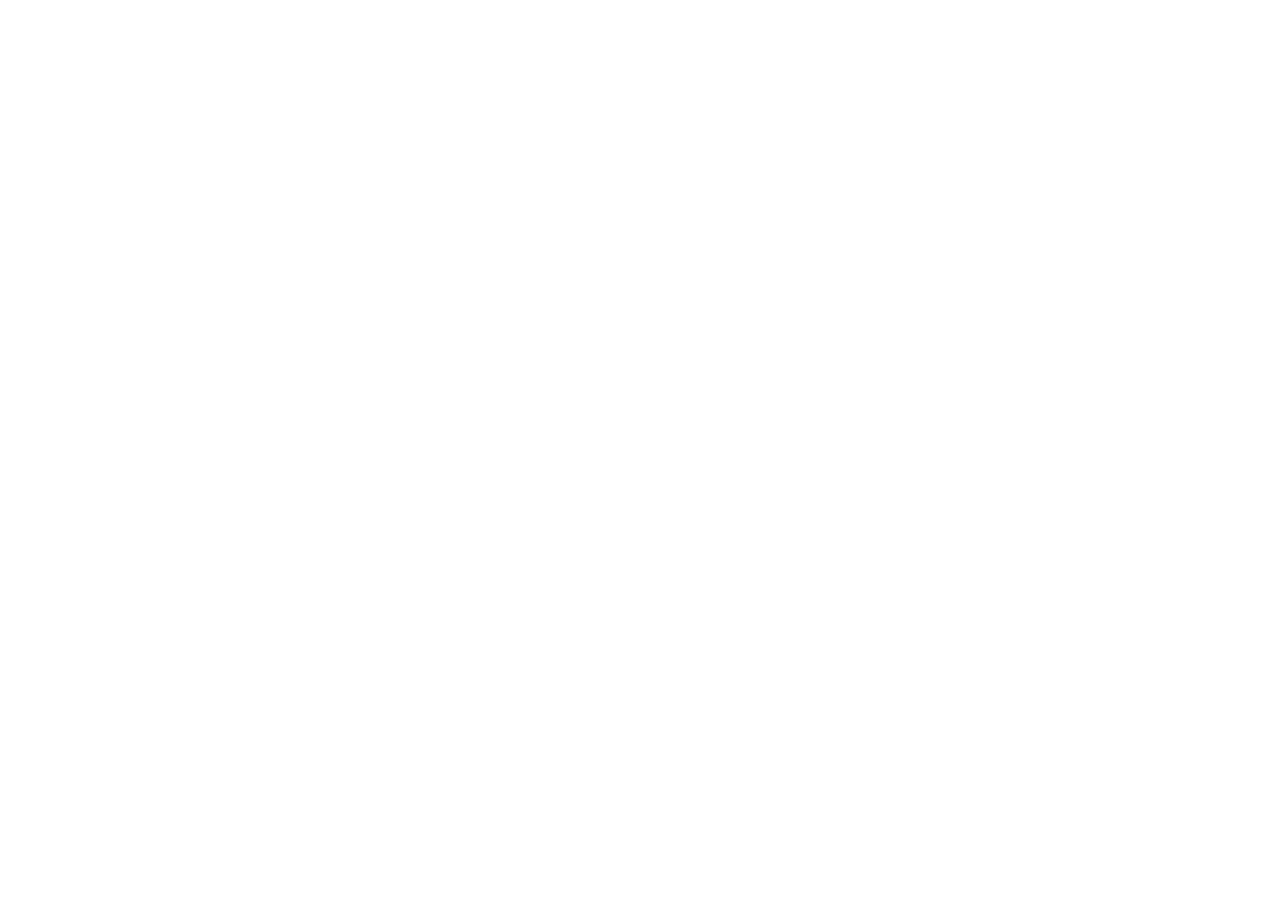
==== image-galery/index.html @ 2d68b47f "init: create new branch, folder, docs" ====
<!DOCTYPE html>
<html lang="en">

<head>
    <meta charset="UTF-8">
    <meta http-equiv="X-UA-Compatible" content="IE=edge">
    <meta name="viewport" content="width=device-width, initial-scale=1.0">
    <title>Document</title>
    <link rel="stylesheet" href="style.css">
</head>

<body>
    <script src="index.js"></script>
</body>

</html>
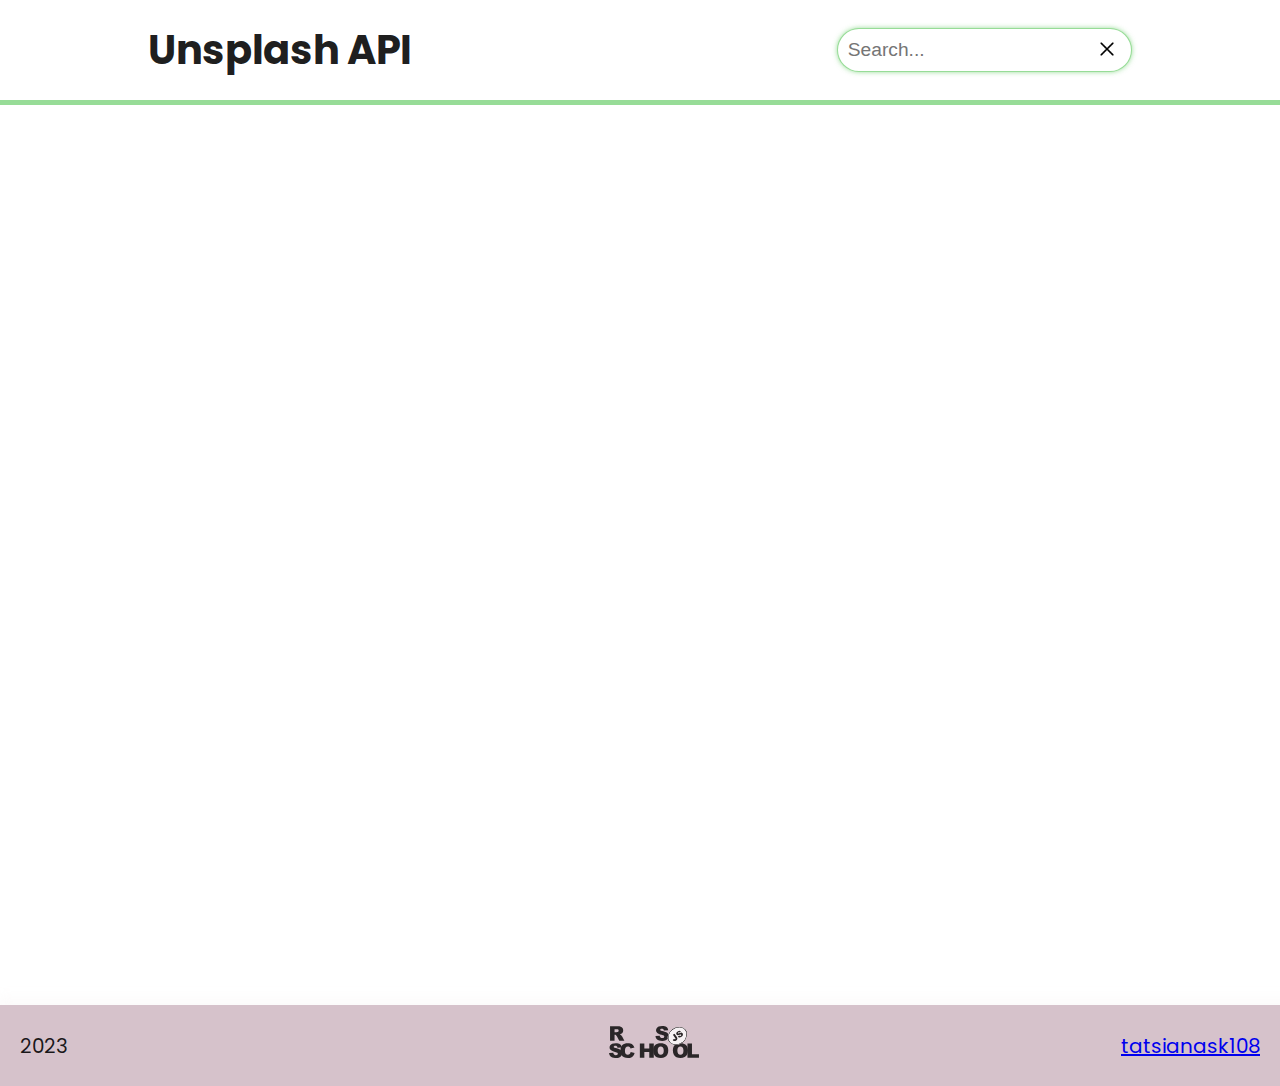
==== commit fffdeedd: "feat: get data from API" ====
--- a/image-galery/index.html
+++ b/image-galery/index.html
@@ -5,12 +5,41 @@
     <meta charset="UTF-8">
     <meta http-equiv="X-UA-Compatible" content="IE=edge">
     <meta name="viewport" content="width=device-width, initial-scale=1.0">
-    <title>Document</title>
+    <title>Image gallery</title>
     <link rel="stylesheet" href="style.css">
+    <link href="https://fonts.googleapis.com/css2?family=Poppins:wght@400;700&display=swap" rel="stylesheet">
 </head>
 
 <body>
-    <script src="index.js"></script>
+
+    <header>
+        <div class="wrapper">
+            <div class="header-wrapper">
+                <h1>Unsplash API</h1>
+                <form action="" class="search-bar">
+                    <input id="input" type="text" autocomplete="off" placeholder="Search..." autofocus>
+                    <span><img id="cross" src="cross.png" alt=""></span>
+                </form>
+            </div>
+
+        </div>
+    </header>
+    <main>
+        <div class="wrapper">
+            <div id="img-container" class="img-container"></div>
+
+        </div>
+    </main>
+    <footer>
+        <div class="frame2">
+            <div>2023</div>
+            <div><a href="https://rs.school/js-stage0/" target="_blank"><img class="rs-logo" src="rs_school_js.svg"
+                        alt="rss"></a></div>
+            <div><a href=" https://github.com/tatsianask108" target="_blank">tatsianask108</a>
+            </div>
+        </div>
+    </footer>
+    <script src="app.js"></script>
 </body>
 
 </html>--- a/image-galery/style.css
+++ b/image-galery/style.css
@@ -0,0 +1,116 @@
+* {
+    margin: 0;
+    padding: 0;
+    box-sizing: border-box;
+}
+
+body {
+    font-family: 'Poppins', sans-serif;
+    font-size: 20px;
+    color: rgba(0, 0, 0, 0.877);
+    display: flex;
+    flex-direction: column;
+    justify-content: space-between;
+}
+
+.header-wrapper {
+    padding: 20px;
+    display: flex;
+    justify-content: space-between;
+    align-items: center;
+}
+
+
+header {
+    border-bottom: 5px solid rgba(82, 197, 82, 0.603);
+    padding: 0 10%;
+}
+
+.search-bar {
+    width: 30%;
+    position: relative;
+}
+
+.search-bar input {
+    width: 100%;
+    padding: 10px;
+    border-radius: 2rem;
+    border: 1px solid rgba(61, 63, 61, 0.603);
+    font-size: 1.2rem;
+    outline: none;
+    transition: all 0.5 ease-in-out;
+
+}
+
+input:focus {
+    box-shadow: 0 0 5px rgba(82, 197, 82, 0.603);
+    border: 1px solid rgba(82, 197, 82, 0.603);
+}
+
+.search-bar>span>img {
+    position: absolute;
+    width: 20px;
+    height: 20px;
+    top: 25%;
+    right: 5%;
+    cursor: pointer;
+}
+
+
+.img-container {
+    height: 100vh;
+    display: flex;
+    flex-wrap: wrap;
+    justify-content: center;
+}
+
+.divUploadedImg {
+    flex: 0 1 30%;
+    min-width: 190px;
+    min-height: 215px;
+    margin: 10px;
+}
+
+.gotImg {
+    width: 100%;
+    height: 100%;
+    object-fit: cover;
+}
+
+/* img {
+    width: 100%;
+} */
+
+/* FOOTER */
+footer {
+    background: rgb(214, 194, 203);
+    display: flex;
+    flex-direction: column;
+    padding: 10px 20px;
+    width: 100%;
+    box-shadow: 10px 10px 15px 15px rgba(236, 224, 224, 0.2);
+
+}
+
+.frame2 {
+    display: flex;
+    justify-content: space-between;
+    align-items: center;
+    padding: 10px 0;
+    text-align: center;
+
+}
+
+.frame2>div:first-child {
+    text-align: left;
+}
+
+.rs-logo {
+    width: 30%;
+    margin-left: 40%;
+    opacity: 0.8;
+}
+
+.frame2>div:last-child {
+    text-align: right;
+}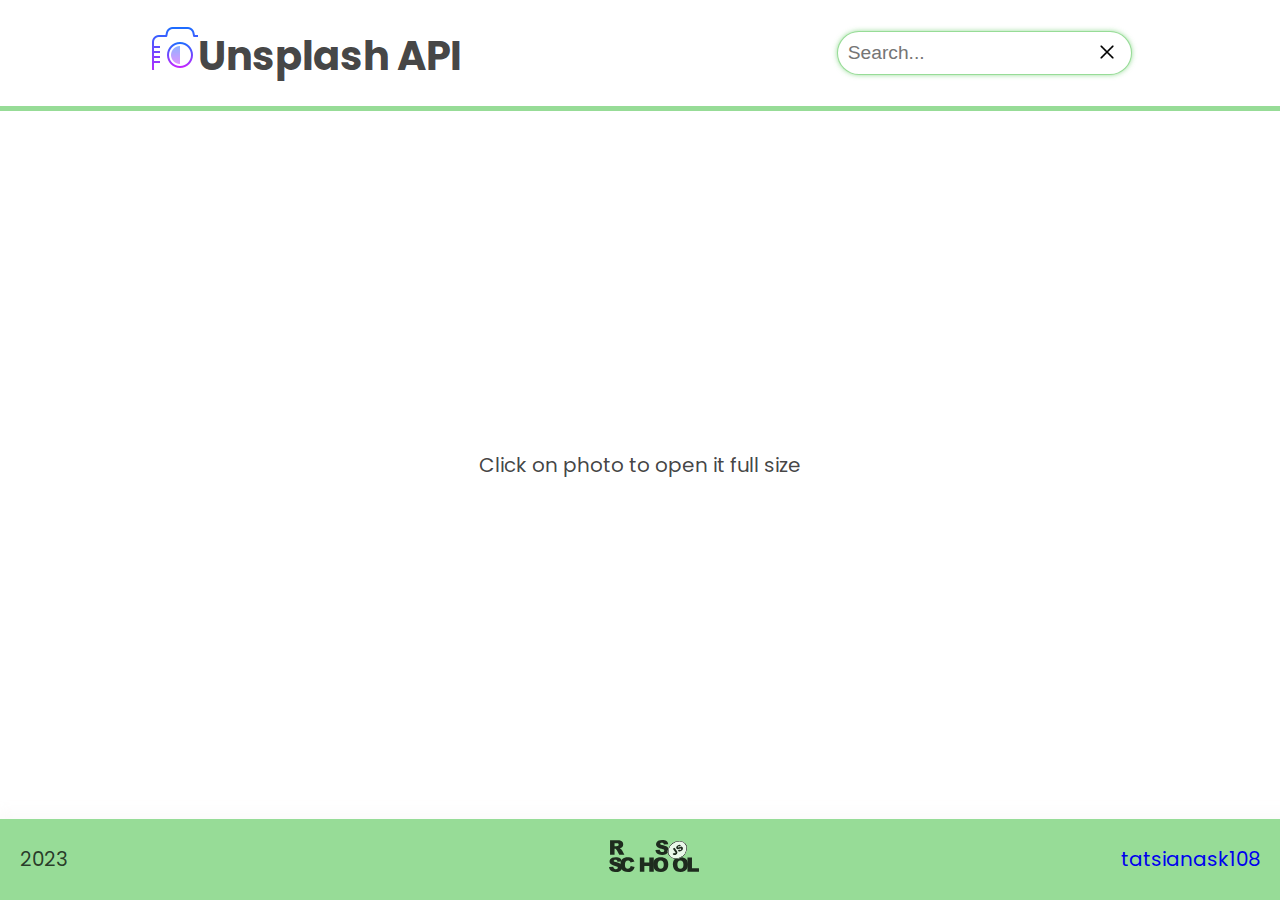
==== commit 1b0f1776: "feat: add separate func for showing data, add errors catch" ====
--- a/image-galery/index.html
+++ b/image-galery/index.html
@@ -15,8 +15,8 @@
     <header>
         <div class="wrapper">
             <div class="header-wrapper">
-                <h1>Unsplash API</h1>
-                <form action="" class="search-bar">
+                <h1><span class="camera-icon"></span>Unsplash API</h1>
+                <form action="#" class="search-bar">
                     <input id="input" type="text" autocomplete="off" placeholder="Search..." autofocus>
                     <span><img id="cross" src="cross.png" alt=""></span>
                 </form>
@@ -26,7 +26,11 @@
     </header>
     <main>
         <div class="wrapper">
-            <div id="img-container" class="img-container"></div>
+            <div class="img-container-wrapper">
+                <div class="text">Click on photo to open it full size</div>
+                <div id="img-container" class="img-container"></div>
+            </div>
+
 
         </div>
     </main>
--- a/image-galery/style.css
+++ b/image-galery/style.css
@@ -7,10 +7,21 @@
 body {
     font-family: 'Poppins', sans-serif;
     font-size: 20px;
-    color: rgba(0, 0, 0, 0.877);
+    color: rgba(0, 0, 0, 0.747);
     display: flex;
     flex-direction: column;
     justify-content: space-between;
+    height: 100vh;
+}
+
+a {
+    text-decoration: none;
+}
+
+.wrapper {
+    /* width: 100%; */
+    text-align: center;
+
 }
 
 .header-wrapper {
@@ -24,6 +35,13 @@
 header {
     border-bottom: 5px solid rgba(82, 197, 82, 0.603);
     padding: 0 10%;
+}
+
+.camera-icon {
+    background: url(camera.png);
+    width: 50px;
+    display: inline-block;
+    height: 50px;
 }
 
 .search-bar {
@@ -58,16 +76,19 @@
 
 
 .img-container {
-    height: 100vh;
     display: flex;
     flex-wrap: wrap;
     justify-content: center;
 }
 
+.textDiv {
+    font-size: 2rem;
+}
+
 .divUploadedImg {
     flex: 0 1 30%;
-    min-width: 190px;
-    min-height: 215px;
+    max-width: 400px;
+    max-height: 340px;
     margin: 10px;
 }
 
@@ -77,19 +98,21 @@
     object-fit: cover;
 }
 
-/* img {
-    width: 100%;
-} */
+
 
 /* FOOTER */
 footer {
-    background: rgb(214, 194, 203);
+    background: rgba(82, 197, 82, 0.603);
     display: flex;
     flex-direction: column;
     padding: 10px 20px;
     width: 100%;
     box-shadow: 10px 10px 15px 15px rgba(236, 224, 224, 0.2);
 
+}
+
+a:visited {
+    color: rgba(0, 0, 0, 0.877)
 }
 
 .frame2 {
@@ -113,4 +136,18 @@
 
 .frame2>div:last-child {
     text-align: right;
+}
+
+@media (max-width: 768px) {
+    .header-wrapper {
+        flex-direction: column;
+    }
+
+    h1 {
+        margin-bottom: 7px;
+    }
+
+    .search-bar {
+        width: 70%;
+    }
 }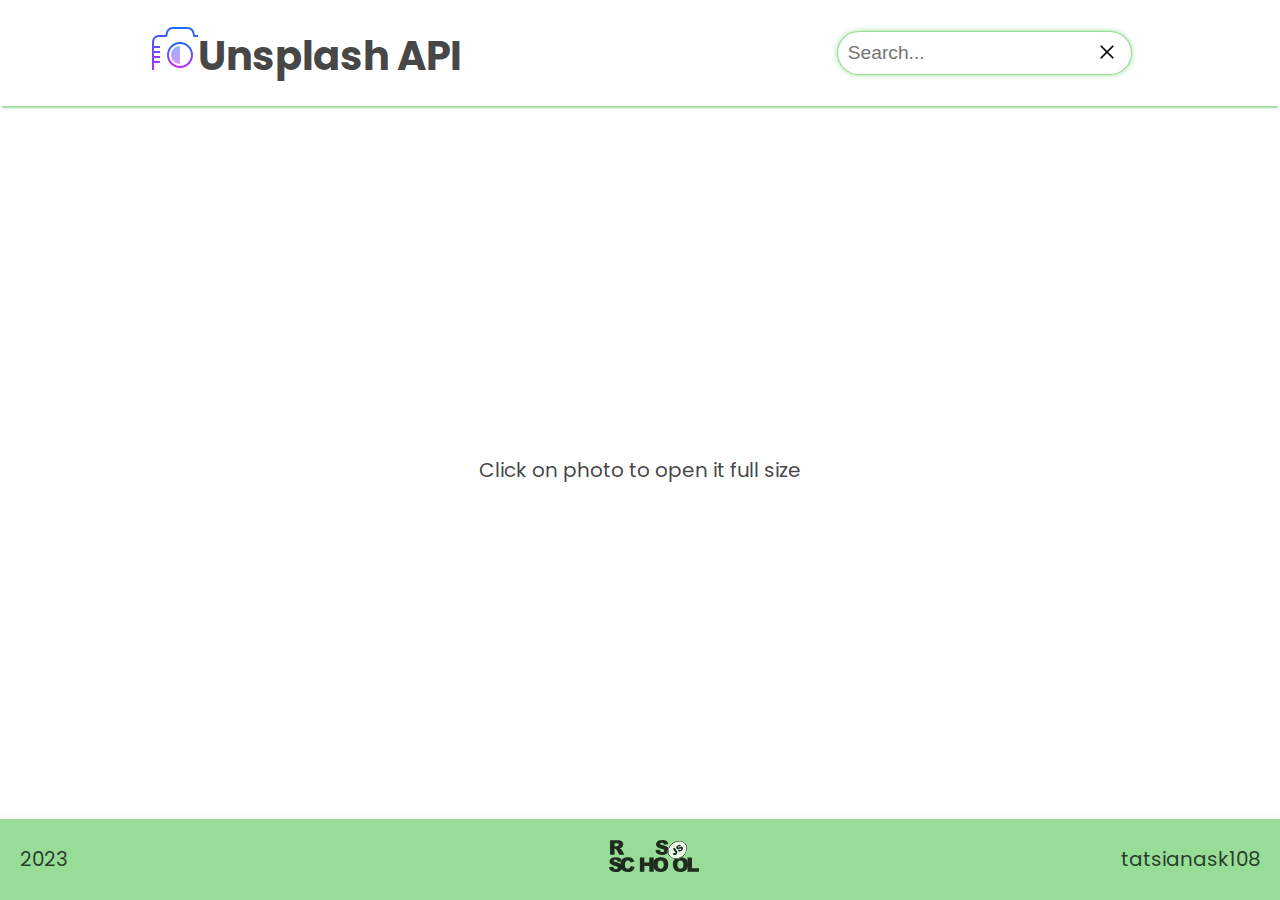
==== commit a18b14ff: "feat: add new style" ====
--- a/image-galery/index.html
+++ b/image-galery/index.html
@@ -11,7 +11,7 @@
 </head>
 
 <body>
-
+    <!-- onload="getData('image')" -->
     <header>
         <div class="wrapper">
             <div class="header-wrapper">
--- a/image-galery/style.css
+++ b/image-galery/style.css
@@ -16,7 +16,9 @@
 
 a {
     text-decoration: none;
+    color: rgba(0, 0, 0, 0.747);
 }
+
 
 .wrapper {
     /* width: 100%; */
@@ -33,8 +35,10 @@
 
 
 header {
-    border-bottom: 5px solid rgba(82, 197, 82, 0.603);
+    /* border-bottom: 5px solid rgba(82, 197, 82, 0.603); */
     padding: 0 10%;
+    box-shadow: 0 4px 2px -2px rgba(82, 197, 82, 0.603);
+    margin-bottom: 1rem;
 }
 
 .camera-icon {
@@ -86,6 +90,7 @@
 }
 
 .divUploadedImg {
+
     flex: 0 1 30%;
     max-width: 400px;
     max-height: 340px;
@@ -93,6 +98,7 @@
 }
 
 .gotImg {
+    border-radius: 5px;
     width: 100%;
     height: 100%;
     object-fit: cover;
@@ -111,9 +117,6 @@
 
 }
 
-a:visited {
-    color: rgba(0, 0, 0, 0.877)
-}
 
 .frame2 {
     display: flex;
